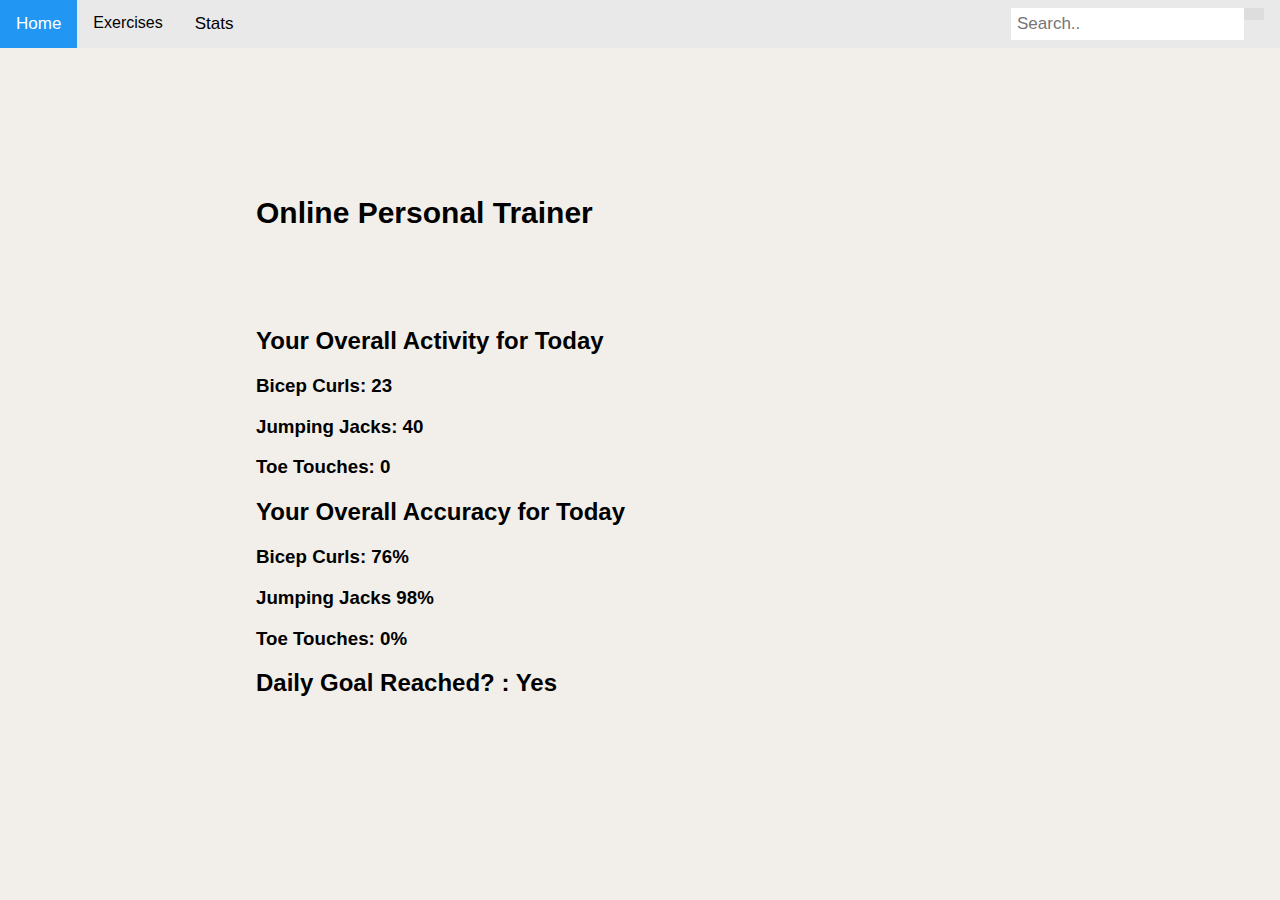
==== Project/CV_WebApp_Implementation/Stats.html @ 0a20a31e "Outline for website, kinda plain but clean, missing Movenet application integration" ====
﻿<!DOCTYPE html>

<html lang="en" xmlns="http://www.w3.org/1999/xhtml">
<head>
    <link rel="stylesheet" href="style.css">
    <meta charset="utf-8" />
    <title></title>
</head>
<body>
    <div class="topnav">
        <a class="active" href="testDisplay.html">Home</a>
        <div class="dropdown">
            <button class="dropbtn" onclick="myFunction()">
                Exercises
                <i class="fa fa-caret-down"></i>
            </button>
            <div class="dropdown-content" id="myDropdown">
                <a href="BicepCurls.html">Bicep Curls</a>
                <a href="JumpingJacks.html">Jumping jacks</a>
                <a href="ToeTouch.html">Toe Touches</a>
            </div>
        </div>
        <a href="Stats.html">Stats</a>
        <div class="search-container">
            <form action="/action_page.php">
                <input type="text" placeholder="Search.." name="search">
                <button type="submit"><i class="fa fa-search"></i></button>
            </form>
        </div>
    </div>

    <script>
        /* When the user clicks on the button,
        toggle between hiding and showing the dropdown content */
        function myFunction() {
            document.getElementById("myDropdown").classList.toggle("show");
        }

        // Close the dropdown if the user clicks outside of it
        window.onclick = function (e) {
            if (!e.target.matches('.dropbtn')) {
                var myDropdown = document.getElementById("myDropdown");
                if (myDropdown.classList.contains('show')) {
                    myDropdown.classList.remove('show');
                }
            }
        }
    </script>


    <h1>Online Personal Trainer</h1>
    <h2>Your Overall Activity for Today</h2>
    <h3>Bicep Curls: 23</h3>
    <h3>Jumping Jacks: 40</h3>
    <h3>Toe Touches: 0</h3>
    <h2>Your Overall Accuracy for Today</h2>
    <h3>Bicep Curls: 76%</h3>
    <h3>Jumping Jacks 98%</h3>
    <h3>Toe Touches: 0%</h3>
    <h2>Daily Goal Reached? : Yes</h2>


</body>
</html>
---- Project/CV_WebApp_Implementation/style.css ----
﻿body {
    background-color: #f2efea;
}


{
    box-sizing: border-box;
}

body {
    margin: 0;
    font-family: Arial, Helvetica, sans-serif;
}

.topnav {
    overflow: hidden;
    background-color: #e9e9e9;
}

    .topnav a {
        float: left;
        display: block;
        color: black;
        text-align: center;
        padding: 14px 16px;
        text-decoration: none;
        font-size: 17px;
    }

        .topnav a:hover {
            background-color: #ddd;
            color: black;
        }

        .topnav a.active {
            background-color: #2196F3;
            color: white;
        }

    .topnav .search-container {
        float: right;
    }

    .topnav input[type=text] {
        padding: 6px;
        margin-top: 8px;
        font-size: 17px;
        border: none;
    }

    .topnav .search-container button {
        float: right;
        padding: 6px 10px;
        margin-top: 8px;
        margin-right: 16px;
        background: #ddd;
        font-size: 17px;
        border: none;
        cursor: pointer;
    }

        .topnav .search-container button:hover {
            background: #ccc;
        }

@media screen and (max-width: 600px) {
    .topnav .search-container {
        float: none;
    }

        .topnav a, .topnav input[type=text], .topnav .search-container button {
            float: none;
            display: block;
            text-align: left;
            width: 100%;
            margin: 0;
            padding: 14px;
        }

    .topnav input[type=text] {
        border: 1px solid #ccc;
    }
}

.dropdown {
    float: left;
    overflow: hidden;
}

    .dropdown .dropbtn {
        cursor: pointer;
        font-size: 16px;
        border: none;
        outline: none;
        color: black;
        padding: 14px 16px;
        background-color: inherit;
        font-family: inherit;
        margin: 0;
    }

    .navbar a:hover, .dropdown:hover .dropbtn, .dropbtn:focus {
        background-color:  #e9e9e9;
        ;
    }

.dropdown-content {
    display: none;
    position: absolute;
    background-color: #f9f9f9;
    min-width: 160px;
    box-shadow: 0px 8px 16px 0px rgba(0,0,0,0.2);
    z-index: 1;
}

    .dropdown-content a {
        float: none;
        color: black;
        padding: 12px 16px;
        text-decoration: none;
        display: block;
        text-align: left;
    }

        .dropdown-content a:hover {
            background-color: #ddd;
        }

.show {
    display: block;
}

h1, h2, h3 {
    padding-left: 20%;
    margin-left: auto;
    margin-right: auto;
}

h1 {
    font-size: 30px;
    padding-top: 10%;
    padding-bottom: 6%;
}

iframe {
    margin-left: 40%;
    margin-right: 40%;
}

video {
    margin-left: 35%;
    margin-right: 35%;
    width: 620px;
    height: 340px;
}
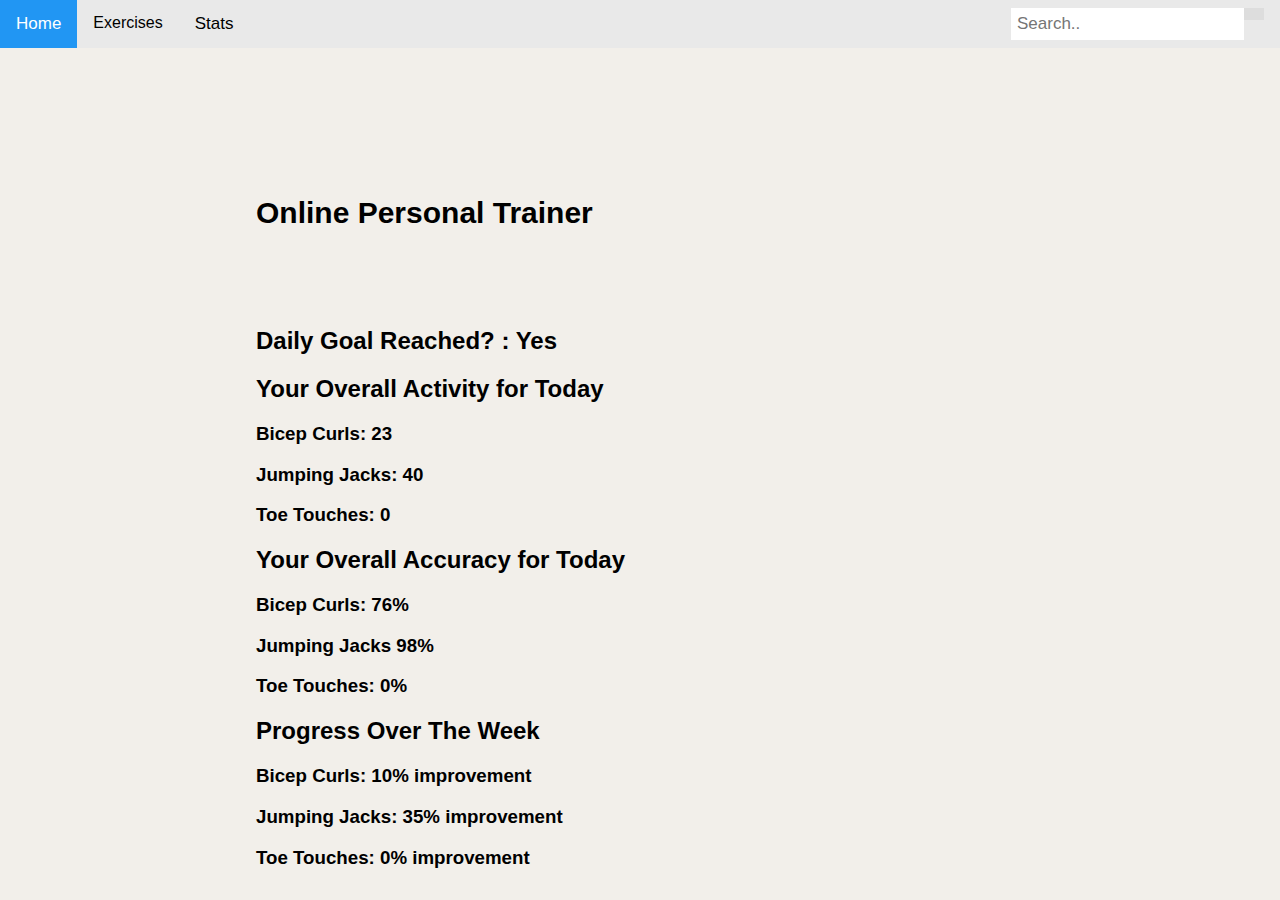
==== commit 4a1627a7: "Update Stats.html" ====
--- a/Project/CV_WebApp_Implementation/Stats.html
+++ b/Project/CV_WebApp_Implementation/Stats.html
@@ -49,6 +49,7 @@
 
 
     <h1>Online Personal Trainer</h1>
+    <h2>Daily Goal Reached? : Yes</h2>
     <h2>Your Overall Activity for Today</h2>
     <h3>Bicep Curls: 23</h3>
     <h3>Jumping Jacks: 40</h3>
@@ -57,8 +58,12 @@
     <h3>Bicep Curls: 76%</h3>
     <h3>Jumping Jacks 98%</h3>
     <h3>Toe Touches: 0%</h3>
-    <h2>Daily Goal Reached? : Yes</h2>
+    <h2>Progress Over The Week</h2>
+    <h3>Bicep Curls: 10% improvement</h3>
+    <h3>Jumping Jacks: 35% improvement</h3>
+    <h3>Toe Touches: 0% improvement</h3>
 
 
 </body>
 </html>
+
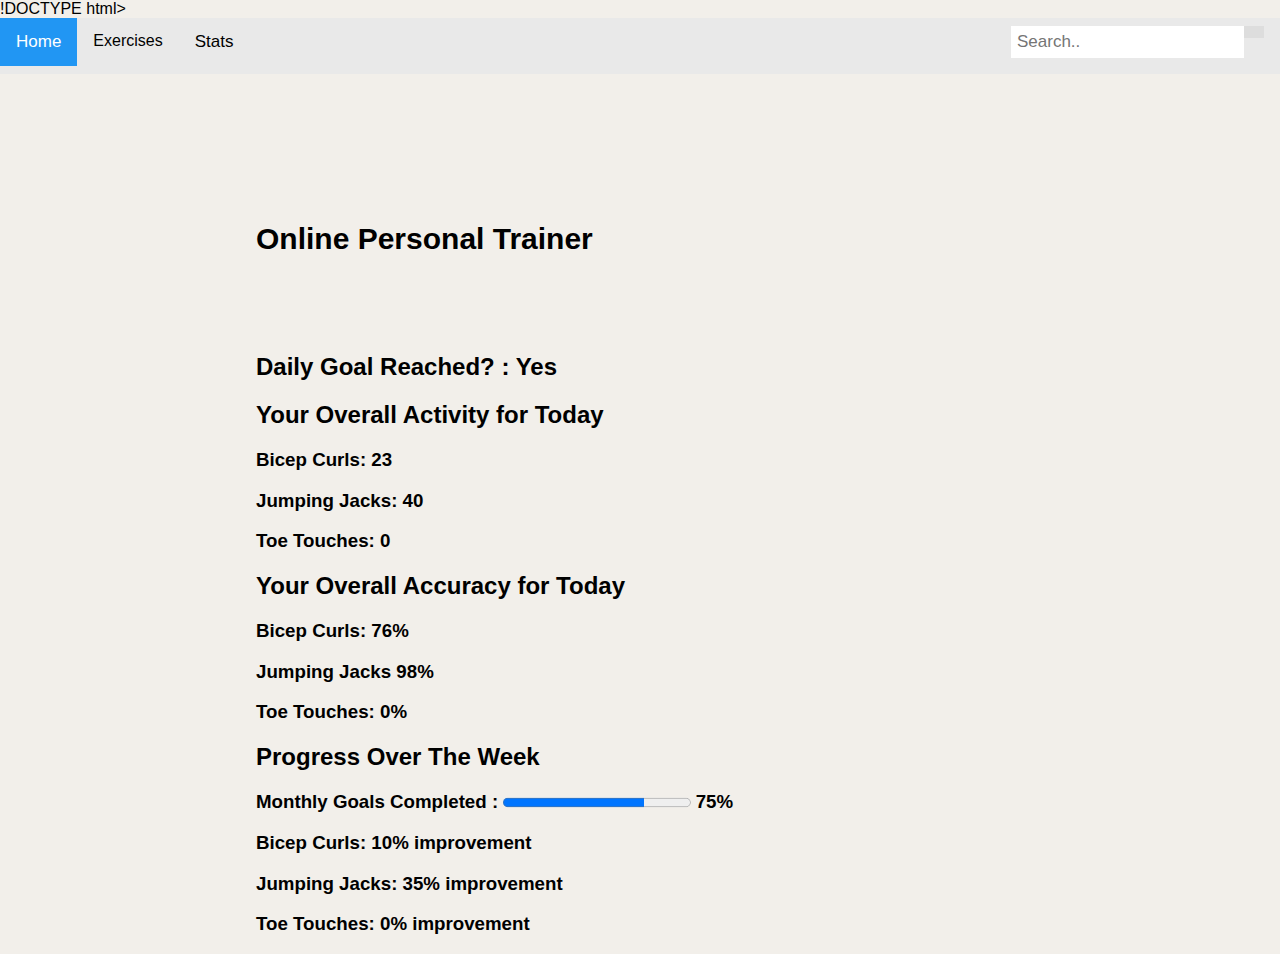
==== commit 73986579: "Update Stats.html" ====
--- a/Project/CV_WebApp_Implementation/Stats.html
+++ b/Project/CV_WebApp_Implementation/Stats.html
@@ -1,4 +1,4 @@
-﻿<!DOCTYPE html>
+﻿!DOCTYPE html>
 
 <html lang="en" xmlns="http://www.w3.org/1999/xhtml">
 <head>
@@ -59,6 +59,8 @@
     <h3>Jumping Jacks 98%</h3>
     <h3>Toe Touches: 0%</h3>
     <h2>Progress Over The Week</h2>
+    <h3><label for="goal">Monthly Goals Completed :</label>
+    <progress id="goal" value="75" max="100"></progress> 75% </h3>
     <h3>Bicep Curls: 10% improvement</h3>
     <h3>Jumping Jacks: 35% improvement</h3>
     <h3>Toe Touches: 0% improvement</h3>
@@ -66,4 +68,3 @@
 
 </body>
 </html>
-
